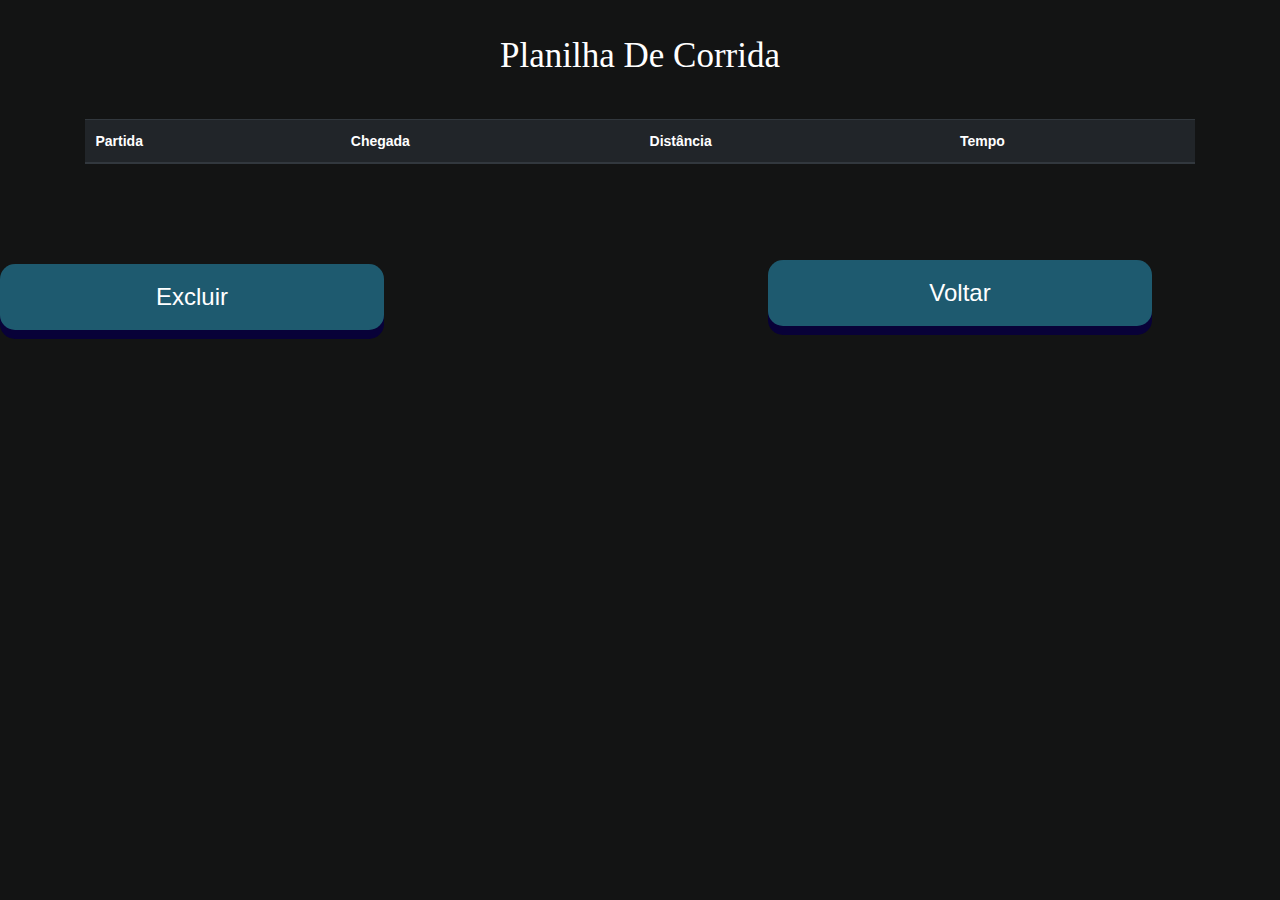
==== planilha.html @ 659c06ae "Add files via upload" ====
<!DOCTYPE html>
<html lang="en">

  <head>
    <meta charset="utf-8">
    <meta name="viewport" content="width=device-width, initial-scale=1, shrink-to-fit=no">
    <meta name="description" content="">
    <meta name="author" content=""> 
    <link rel="manifest" href="/manifest.json">
    

    <title>The Big Picture - Start Bootstrap Template</title>

    <!-- Bootstrap core CSS -->
    <link href="vendor/bootstrap/css/bootstrap.min.css" rel="stylesheet">
    <link rel="stylesheet" type="text/css" href="css/estilo.css">
    

    <!-- Custom styles for this template -->

  </head>

  <body style="background-color: #131414;">
        <div class="container">
            <strong><h1 style="position:relative; font-family: 'Lucida Sans Unicode'; width:80%; font-size:35px; top:1em; left:10%; color:white">Planilha De Corrida </h1><strong>                        
            <div class="table-responsive" id="table" style="position:relative; top:5em; width:100%">
                <table class="table table-striped table-dark">
                    <thead>
                    <tr>
                        <th>Partida</th>
                        <th>Chegada</th>
                        <th>Distância</th>
                        <th>Tempo</th>
                    </tr>
                    </thead>
                    <tbody id = "tbody">
                    </tbody>
                </table>
            </div>
        </div>
        <br/>
        <br/>
        <a href="index.html"><input type="button" style="position:relative; width:30%; top:4.6em; left:60%" class="button" src="index.html" value="Voltar"/> 
        </a> 
        <br/>
        <input type="button" class="button" onclick="apagar()"style="position:reponsive; width:30%; top:2em;" id="btnEnviar" value="Excluir" />        
		<script>
        adicionar();
        function adicionar() {
            console.log(localStorage.partida);
            var vetor = [];	
            vetor = JSON.parse(localStorage.partida); 
            for (i = 0; i < vetor.length; i++) {
                var tr = document.createElement("tr");   
                tr.id = "tr"+i;   
                var vetor1 = []; 
                var vetor2 = [];
                var vetor3 = [];
                var vetor4 = [];		
                
                var td1 = document.createElement("td");
                var td2 = document.createElement("td");
                var td3 = document.createElement("td");    
                var td4 = document.createElement("td");    
                

                vetor1 = JSON.parse(localStorage.partida);
                vetor2 = JSON.parse(localStorage.chegada);
                vetor3 = JSON.parse(localStorage.metros);
                vetor4 = JSON.parse(localStorage.tempo);
                
                console.log(vetor1);
                console.log(td1);

                td1.textContent = vetor1[i]; 
                td2.textContent = vetor2[i];
                td3.textContent = vetor3[i];
                td4.textContent = vetor4[i];		
                
                
                document.getElementById("tbody").appendChild(tr);
                console.log(document.getElementById("tbody"));
                document.getElementById("tr"+i).appendChild(td1);
                document.getElementById("tr"+i).appendChild(td2);
                document.getElementById("tr"+i).appendChild(td3);
                document.getElementById("tr"+i).appendChild(td4);
                
            }	
        }
        function apagar() {
            var horainicio = [];
            var horafim = [];
            var metros= [];
            var partida = [];
            var chegada = [];
            var i = 0;
            var vetor = JSON.parse(localStorage.partida); 
            console.log("tamanho "+vetor.length-1);
            for (i = 0; i < vetor.length; i++) {
                aux = document.getElementById("tr"+i);
                document.getElementById("tr"+i).parentNode.removeChild(aux);        
                
            }
            localStorage.clear();
        }

    </script>  
    <script src="vendor/jquery/jquery.min.js"></script>
    <script src="vendor/bootstrap/js/bootstrap.bundle.min.js"></script>

  </body>

</html>
---- css/estilo.css ----
* { 
    margin: 0; 
    padding: 0; 
    font-family: Arial, Helvetica, sans-serif; 
    font-size: 14px 
}
body {
    background-color: #131414;
}
img {
    position: relative;
    width: 100%;
    height: 100%;
    
}
#site { 
    position: relative;
    left: 20%;
    width: 80%;
    height: 100%; 
}
fieldset { 
    border: 0 
}
legend { 
    font-weight: bold; 
    margin-bottom: 10px 
}
label { 
    display: block; 
    margin-bottom: 2px 
}
form div { 
    margin-bottom: 10px 
}
h1 { 
    position: relative;
    top:0em;
    color:#0679B5;
    font-family: 'Lucida Sans Unicode';
    text-align: center;
    font-size: 58px; 
}
input { 
    width: 500px; 
    padding: 5px;
}
form { 
input[type=submit] { 
    padding: 5px 10px; 
    width: auto;
}
    margin-bottom: 20px;
}
#mapa { 
    position: absolute;
    width: 100%; 
    height: 100%; 
    left: -30%;
}
.button {
    position: relative;
    width: 60%;
    height: 50%;
    padding: 15px 25px;
    font-size: 24px;
    text-align: center;
    cursor: pointer;
    outline: none;
    color: #fff;
    background-color: #1E5A6F;
    border: none;
    border-radius: 15px;
    box-shadow: 0 9px #080138;
  }
  
  .button:hover {background-color: #6240E0}
  
  .button:active {
    background-color: #060137;
    box-shadow: 0 5px #080138;
    transform: translateY(4px);
  }
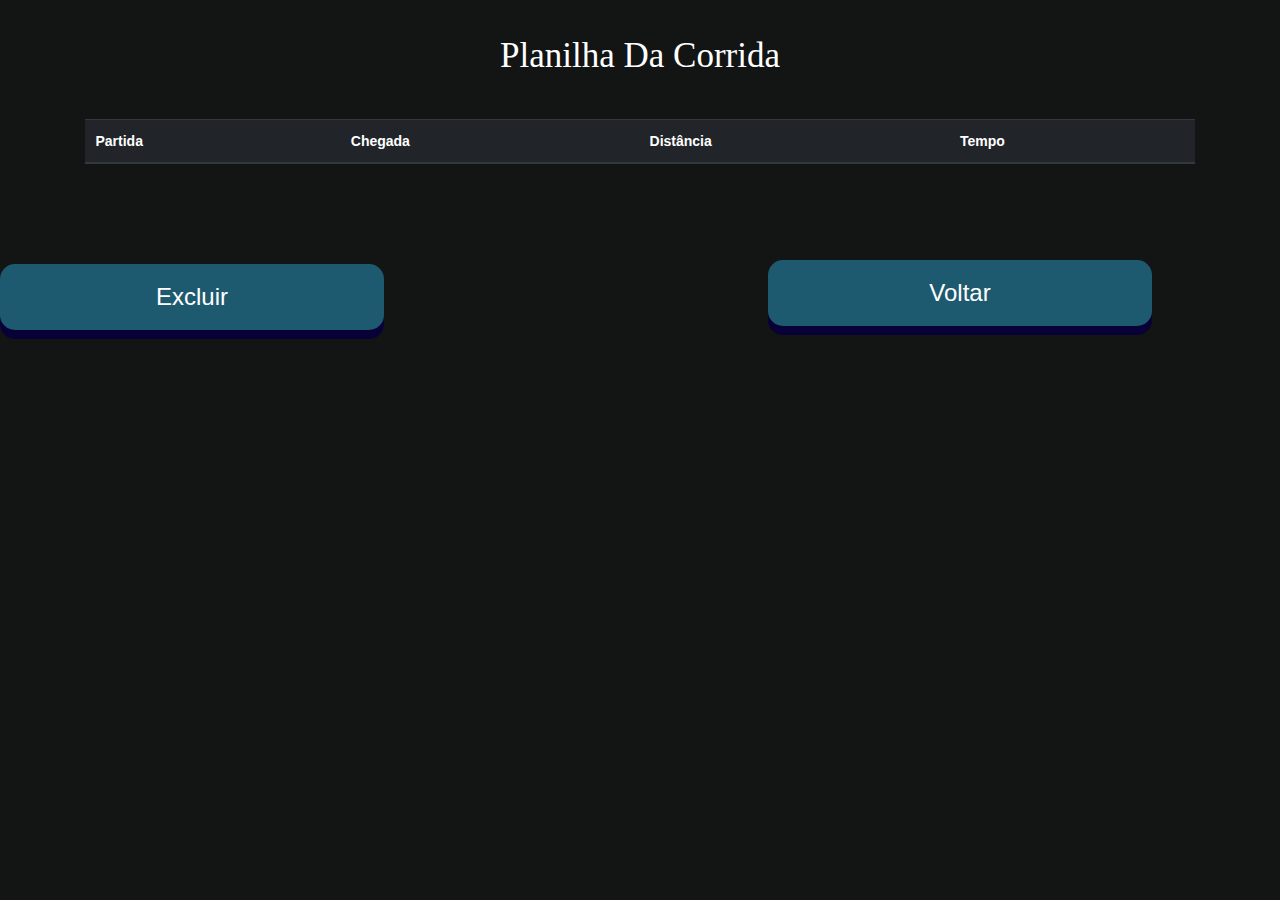
==== commit b57d7111: "Update planilha.html" ====
--- a/planilha.html
+++ b/planilha.html
@@ -6,10 +6,9 @@
     <meta name="viewport" content="width=device-width, initial-scale=1, shrink-to-fit=no">
     <meta name="description" content="">
     <meta name="author" content=""> 
-    <link rel="manifest" href="/manifest.json">
-    
-
-    <title>The Big Picture - Start Bootstrap Template</title>
+    <link rel="manifest" href="manifest.json">
+    <link rel="shortcut icon" href="images/icons/icon-72x72.png" type="image/x-icon" />   
+    <title>InfoDistância</title>
 
     <!-- Bootstrap core CSS -->
     <link href="vendor/bootstrap/css/bootstrap.min.css" rel="stylesheet">
@@ -22,7 +21,7 @@
 
   <body style="background-color: #131414;">
         <div class="container">
-            <strong><h1 style="position:relative; font-family: 'Lucida Sans Unicode'; width:80%; font-size:35px; top:1em; left:10%; color:white">Planilha De Corrida </h1><strong>                        
+            <strong><h1 style="position:relative; font-family: 'Lucida Sans Unicode'; width:80%; font-size:35px; top:1em; left:10%; color:white">Planilha Da Corrida </h1><strong>                        
             <div class="table-responsive" id="table" style="position:relative; top:5em; width:100%">
                 <table class="table table-striped table-dark">
                     <thead>
